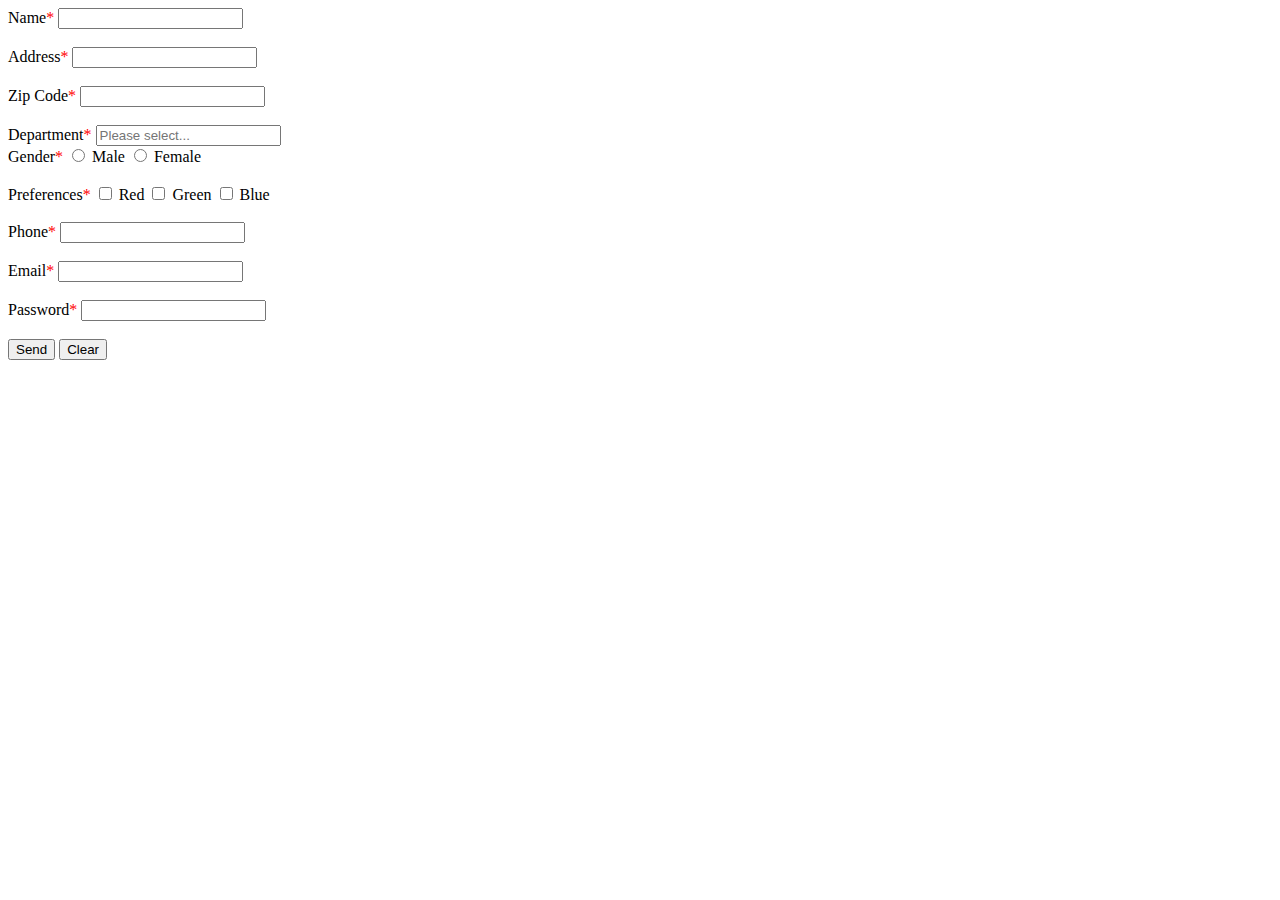
==== 09-form/index.html @ 370c429e "form" ====
<!DOCTYPE html>
<html lang="en">

<head>
    <meta charset="UTF-8">
    <meta http-equiv="X-UA-Compatible" content="IE=edge">
    <meta name="viewport" content="width=device-width, initial-scale=1.0">
    <title>Document</title>
    <style>
        span {
            color: red;
        }
    </style>
</head>

<body>
    <div class="container">
        <form class="form-exm">
            <div class="div-exm">
                <label for="name">Name<span>*</span></label>
                <input type="text">
            </div><br>
            <div>
                <label for="address">Address<span>*</span></label>
                <input type="text">
            </div><br>
            <div>
                <label for="zip-code">Zip Code<span>*</span></label>
                <input type="text">
            </div><br>
            <div>
                <label for="department">Department<span>*</span></label>
                <input list="browsers" placeholder="Please select...">
                <datalist id="browsers">
                    <option value="Internet Explorer">
                    <option value="Firefox">
                    <option value="Chrome">
                    <option value="Opera">
                    <option value="Safari">
                </datalist>

            </div>
            <div>
                <label for="gender">Gender<span>*</span></label>
                <input type="radio" name="gender" id="gender" value="male"> Male
                <input type="radio" name="gender" id="gender" value="female"> Female
            </div><br />
            <div>
                <label for="religion">Preferences<span>*</span></label>
                <input type="checkbox" name="c1" id="red" value="islam"> Red
                <input type="checkbox" name="c1" id="red" value="green"> Green
                <input type="checkbox" name="c1" id="red" value="blue"> Blue
            </div><br />
            <div>
                <label for="phone">Phone<span>*</span></label>
                <input type="text">
            </div><br>
            <div>
                <label for="email">Email<span>*</span></label>
                <input type="emil">
            </div><br>
            <div>
                <label for="password">Password<span>*</span></label>
                <input type="password">
            </div><br>
            <div>
                <input type="submit" value="Send">
                <input type="reset" value="Clear">
            </div>
        </form>
    </div>
</body>

</html>
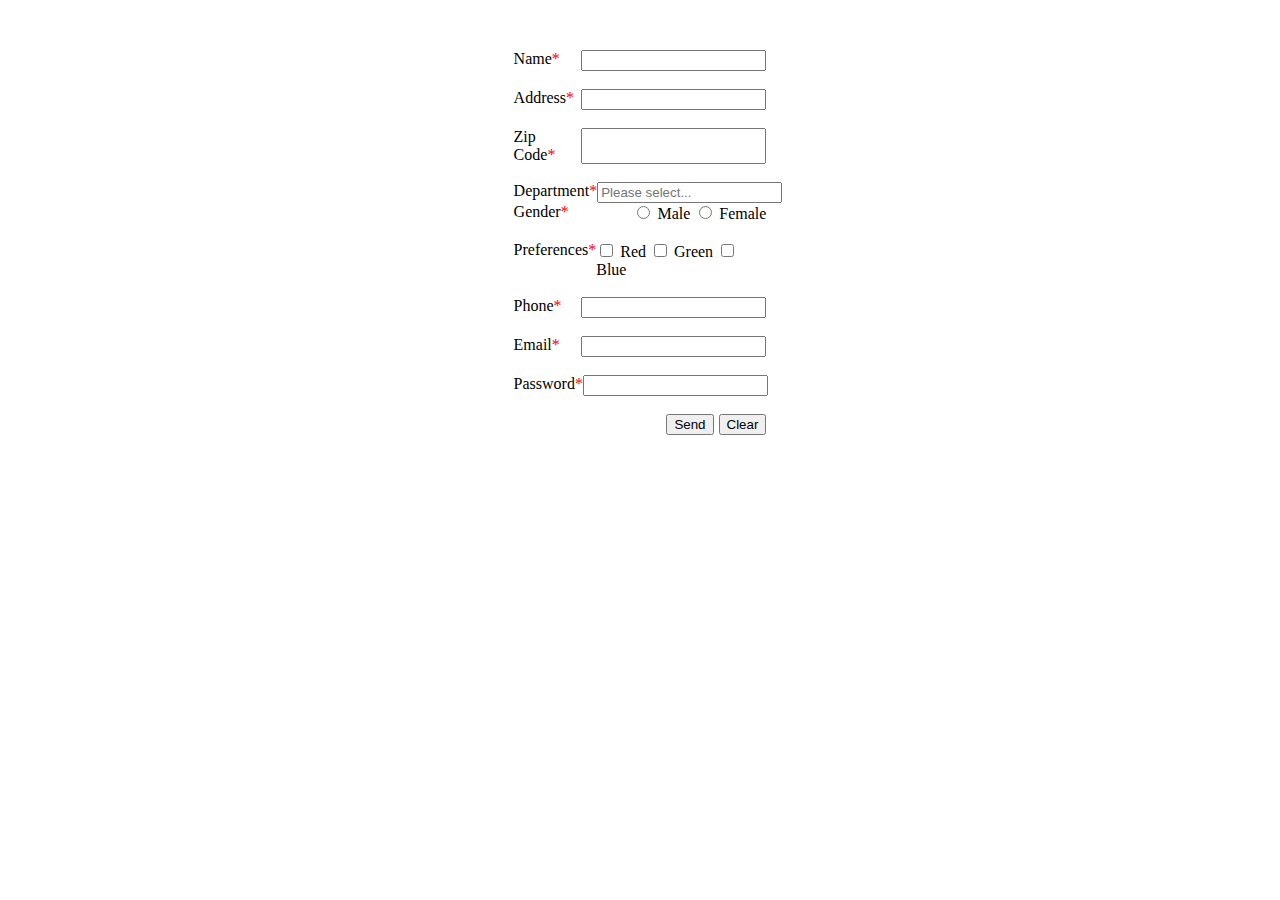
==== commit d7220c54: "new css adding" ====
--- a/09-form/index.html
+++ b/09-form/index.html
@@ -6,11 +6,7 @@
     <meta http-equiv="X-UA-Compatible" content="IE=edge">
     <meta name="viewport" content="width=device-width, initial-scale=1.0">
     <title>Document</title>
-    <style>
-        span {
-            color: red;
-        }
-    </style>
+    <link rel="stylesheet" href="css/style.css">
 </head>
 
 <body>
@@ -20,50 +16,56 @@
                 <label for="name">Name<span>*</span></label>
                 <input type="text">
             </div><br>
-            <div>
+            <div class="div-exm">
                 <label for="address">Address<span>*</span></label>
                 <input type="text">
             </div><br>
-            <div>
+            <div class="div-exm">
                 <label for="zip-code">Zip Code<span>*</span></label>
                 <input type="text">
             </div><br>
-            <div>
+            <div class="div-exm">
                 <label for="department">Department<span>*</span></label>
                 <input list="browsers" placeholder="Please select...">
                 <datalist id="browsers">
-                    <option value="Internet Explorer">
-                    <option value="Firefox">
-                    <option value="Chrome">
-                    <option value="Opera">
-                    <option value="Safari">
+                    <option value="Bangaldesh">
+                    <option value="Afghanistan">
+                    <option value="Albania">
+                    <option value="Algeria">
+                    <option value="Andorra">
                 </datalist>
 
             </div>
-            <div>
+            <div class="div-exm">
                 <label for="gender">Gender<span>*</span></label>
-                <input type="radio" name="gender" id="gender" value="male"> Male
-                <input type="radio" name="gender" id="gender" value="female"> Female
+                <div>
+                    <input type="radio" name="gender" id="gender" value="male"> Male
+                    <input type="radio" name="gender" id="gender" value="female"> Female
+                </div>
+
             </div><br />
-            <div>
+            <div class="div-exm">
                 <label for="religion">Preferences<span>*</span></label>
-                <input type="checkbox" name="c1" id="red" value="islam"> Red
-                <input type="checkbox" name="c1" id="red" value="green"> Green
-                <input type="checkbox" name="c1" id="red" value="blue"> Blue
+                <div>
+                    <input type="checkbox" name="c1" id="red" value="red"> Red
+                    <input type="checkbox" name="c1" id="green" value="green"> Green
+                    <input type="checkbox" name="c1" id="blue" value="blue"> Blue
+                </div>
+
             </div><br />
-            <div>
+            <div class="div-exm">
                 <label for="phone">Phone<span>*</span></label>
                 <input type="text">
             </div><br>
-            <div>
+            <div class="div-exm">
                 <label for="email">Email<span>*</span></label>
                 <input type="emil">
             </div><br>
-            <div>
+            <div class="div-exm">
                 <label for="password">Password<span>*</span></label>
                 <input type="password">
             </div><br>
-            <div>
+            <div class="submit-exm">
                 <input type="submit" value="Send">
                 <input type="reset" value="Clear">
             </div>
--- a/09-form/css/style.css
+++ b/09-form/css/style.css
@@ -0,0 +1,18 @@
+span {
+  color: red;
+}
+.container {
+  margin: 50px auto;
+  max-width: 20%;
+}
+
+.div-exm {
+  display: flex;
+  justify-content: space-between;
+}
+
+.submit-exm {
+  display: flex;
+  justify-content: end;
+  gap: 5px;
+}
